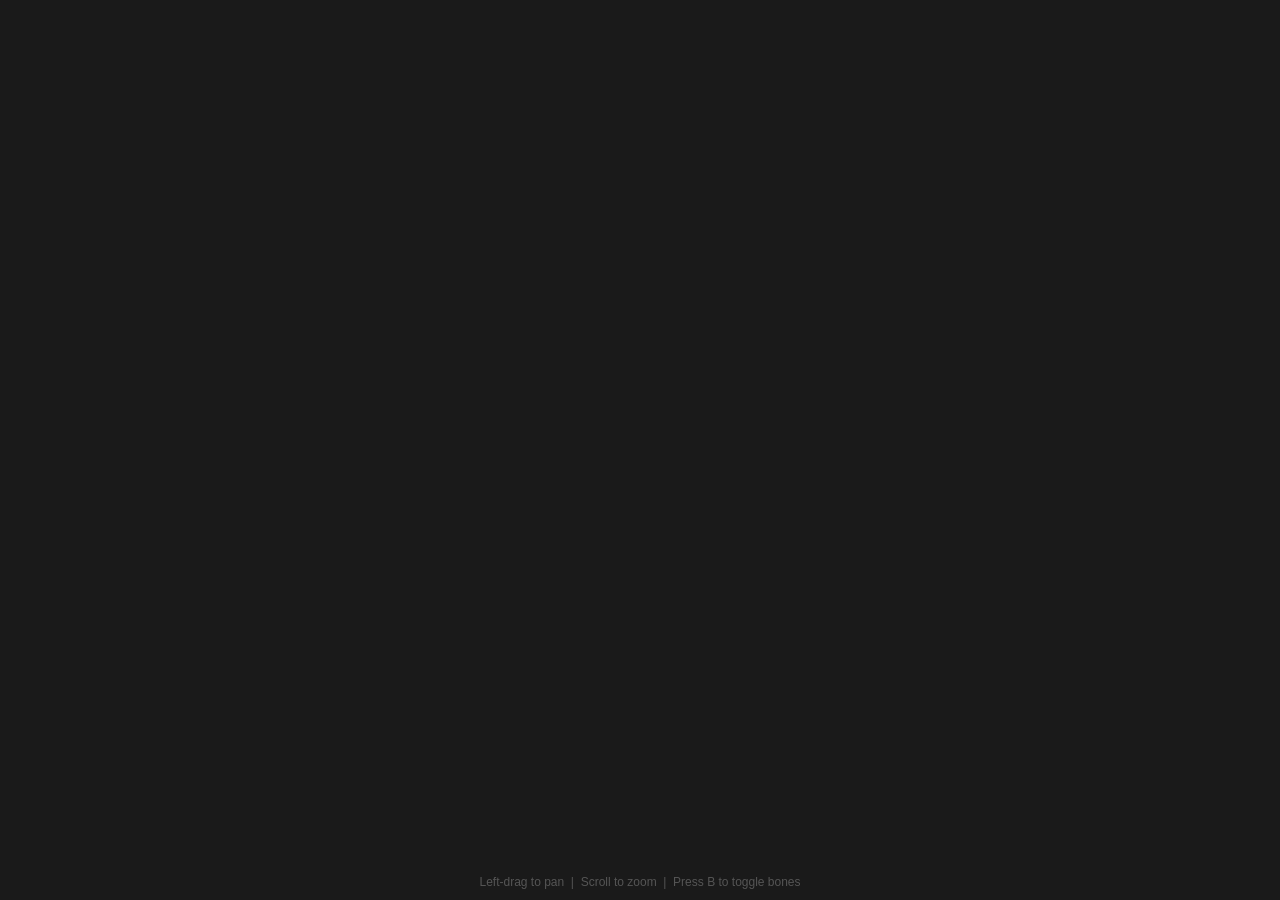
==== src/ui/viewer/l2d_viewer.html @ 3ca99a32 "fix: adjusted max affected neighbor count for l2d" ====
<!DOCTYPE html>
<html>
<head>
  <meta charset="utf-8">
  <style>
    * { margin: 0; padding: 0; box-sizing: border-box; }
    body { background: #1a1a1a; overflow: hidden; }
    canvas { display: block; width: 100vw; height: 100vh; }
    #hint {
      position: absolute; bottom: 12px; left: 50%;
      transform: translateX(-50%);
      color: #555; font: 12px/1 sans-serif;
      pointer-events: none; white-space: nowrap;
    }
    #error {
      position: absolute; top: 50%; left: 50%;
      transform: translate(-50%, -50%);
      color: #f66; font: 14px sans-serif;
      display: none; text-align: center; max-width: 80%; white-space: pre-wrap;
    }
    #loading {
      position: absolute; top: 50%; left: 50%;
      transform: translate(-50%, -50%);
      color: #888; font: 14px sans-serif;
    }
  </style>
</head>
<body>
  <div id="hint">Left-drag to pan &nbsp;|&nbsp; Scroll to zoom &nbsp;|&nbsp; Press B to toggle bones</div>
  <div id="error"></div>
  <div id="loading">Loading...</div>

  <script src="pixi.min.js"></script>
  <script src="pixi-spine.js"></script>

  <script>
    document.getElementById('loading').style.display = 'none';

    // Nikke models typically use Straight Alpha rather than Premultiplied Alpha.
    // We configure PixiJS to handle this to prevent dark outlines on blended parts.
    PIXI.BaseTexture.defaultOptions.alphaMode = PIXI.ALPHA_MODES.NO_PREMULTIPLIED_ALPHA;
    PIXI.Assets.setPreferences({ preferCreateImageBitmap: false });

    var app = new PIXI.Application({
      width: window.innerWidth,
      height: window.innerHeight,
      backgroundColor: 0x1a1a1a,
      resolution: window.devicePixelRatio || 1,
      autoDensity: true,
      resizeTo: window
    });
    document.body.appendChild(app.view);

    var currentSpine = null;
    var spineShake = {
      x: 0, y: 0,
      vx: 0, vy: 0
    };

    var container = new PIXI.Container();
    app.stage.addChild(container);

    var boneOverlay = new PIXI.Graphics();
    container.addChild(boneOverlay);
    var showBones = false;
    var lastClickPoint = null; // { x, y, radius, age } in skeleton-local space

    window.addEventListener('keydown', function(e) {
      if (e.key === 'b' || e.key === 'B') {
        showBones = !showBones;
        if (!showBones) boneOverlay.clear();
      }
    });

    var isDragging = false;
    var prevX = 0, prevY = 0;
    var scaleTarget = 1.0;
    var scaleCurrent = 1.0;

    var boneShakes = new Map(); // bone -> { rotationOffset, velocity }
    var meshBones = new Set();  // bones that actually drive a rendered slot/mesh

    let downTime = 0;
    let downPos = null;

    app.view.addEventListener('pointerdown', function(e) {
      if (e.button === 0) {
        downTime = Date.now();
        downPos = { x: e.clientX, y: e.clientY };
      }

      // keep your drag logic
      if (e.button === 0 || e.button === 2 || e.button === 1) {
        isDragging = true;
        prevX = e.clientX;
        prevY = e.clientY;
      }
    });

    window.addEventListener('pointerup', function(e) {
      isDragging = false;

      // detect click (not drag)
      if (!downPos) return;

      const dx = e.clientX - downPos.x;
      const dy = e.clientY - downPos.y;
      const dist = Math.sqrt(dx * dx + dy * dy);
      const dt = Date.now() - downTime;

      if (dist < 5 && dt < 200) {
        const c = clientToCanvas(e.clientX, e.clientY);
        handleBoneClick(c.x, c.y);
      }
    });

    // Map viewport (CSS pixel) coordinates to PIXI stage coordinates.
    // Using getBoundingClientRect handles any DPI mismatch between the host
    // (e.g. PyQt6 WebEngine) and the canvas's internal resolution.
    function clientToCanvas(clientX, clientY) {
      const rect = app.view.getBoundingClientRect();
      const x = (clientX - rect.left) / rect.width * app.screen.width;
      const y = (clientY - rect.top) / rect.height * app.screen.height;
      return { x: x, y: y };
    }
    window.addEventListener('pointermove', function(e) {
      if (isDragging) {
        var dx = e.clientX - prevX;
        var dy = e.clientY - prevY;
        container.x += dx;
        container.y += dy;
        prevX = e.clientX;
        prevY = e.clientY;
      }
    });

    app.view.addEventListener('wheel', function(e) {
      var ds = e.deltaY > 0 ? 0.9 : 1.1;
      scaleTarget *= ds;
      e.preventDefault();
    }, {passive: false});

    app.ticker.add(function() {     
      if (Math.abs(scaleTarget - scaleCurrent) > 0.001) {
        scaleCurrent += (scaleTarget - scaleCurrent) * 0.1;
        var cx = app.screen.width / 2;
        var cy = app.screen.height / 2;
        container.x = cx + (container.x - cx) * (scaleCurrent / container.scale.x);
        container.y = cy + (container.y - cy) * (scaleCurrent / container.scale.y);
        container.scale.set(scaleCurrent);
      }
  
      // Spring physics for shake — actual bone writes happen in the hook on
      // state.apply (so they survive pixi-spine's per-frame animation pass).
      if (boneShakes.size > 0) {
        const stiffness = 0.25;
        const damping = 0.85;

        boneShakes.forEach((s, bone) => {
          s.vel += -s.rot * stiffness;
          s.vel *= damping;
          s.rot += s.vel;

          s.vx += -s.x * stiffness;
          s.vy += -s.y * stiffness;
          s.vx *= damping;
          s.vy *= damping;
          s.x += s.vx;
          s.y += s.vy;

          if (Math.abs(s.rot) < 0.01 && Math.abs(s.vel) < 0.01 &&
              Math.abs(s.x) < 0.05 && Math.abs(s.vx) < 0.05 &&
              Math.abs(s.y) < 0.05 && Math.abs(s.vy) < 0.05) {
            boneShakes.delete(bone);
          }
        });
      }

      if (showBones) drawBoneOverlay();
    });

    var loadToken = 0;
    var availableAnimations = [];

    window.playAnimation = function(index) {
      if (!currentSpine || index < 0 || index >= availableAnimations.length) return;
      var animName = availableAnimations[index];
      currentSpine.state.setAnimation(0, animName, true);
    };

    window.setAnimPaused = function(paused) {
      if (currentSpine) {
        currentSpine.state.timeScale = paused ? 0 : 1;
      }
    };

    window.loadModel = function(url) {
      document.getElementById('error').style.display = 'none';
      if (currentSpine) {
        container.removeChild(currentSpine);
        currentSpine.destroy();
        currentSpine = null;
      }

      var currentToken = ++loadToken;

      PIXI.Assets.load(url).then(function(resource) {
        if (currentToken !== loadToken) return;

        if (resource && resource.spineData) {
          currentSpine = new PIXI.spine.Spine(resource.spineData);
          // Hook state.apply so shake offsets land AFTER animation, every
          // frame, regardless of whether pixi-spine drives update or we do.
          // This is what makes shake work for animation-keyed bones.
          installShakeHook(currentSpine);
        } else {
           throw new Error("Invalid spine data or missing resources (.atlas / .png).");
        }

        container.addChild(currentSpine);
        container.addChild(boneOverlay); // keep overlay on top of newly added spine

        meshBones = computeMeshBones(currentSpine);
        console.log('Mesh-driving bones: ' + meshBones.size + ' / ' + currentSpine.skeleton.bones.length);

        var localRect = currentSpine.getLocalBounds();
        currentSpine.position.set(-localRect.x - localRect.width / 2, -localRect.y - localRect.height / 2);

        var sw = app.screen.width;
        var sh = app.screen.height;
        var s = Math.min(sw / localRect.width, sh / localRect.height) * 0.9;
        if (!isFinite(s) || s === 0) s = 1.0;
        
        container.scale.set(s);
        scaleTarget = s;
        scaleCurrent = s;
        container.x = sw / 2;
        container.y = sh / 2;

        availableAnimations = currentSpine.spineData.animations.map(function(a) { return a.name; });
        console.log('MODEL_ANIMATIONS:' + JSON.stringify(availableAnimations));

        if (availableAnimations.length > 0) {
          var idleIdx = availableAnimations.findIndex(function(n) { return n.toLowerCase().includes('idle'); });
          window.playAnimation(idleIdx >= 0 ? idleIdx : 0);
        }
      }).catch(function(err) {
        if (currentToken !== loadToken) return;
        var el = document.getElementById('error');
        el.textContent = 'Failed to load model:\n' + (err.message || String(err));
        el.style.display = 'block';
      });
    };

    function pointToSegmentDistance(px, py, x1, y1, x2, y2) {
      const dx = x2 - x1;
      const dy = y2 - y1;

      if (dx === 0 && dy === 0) {
        return Math.hypot(px - x1, py - y1);
      }

      let t = ((px - x1) * dx + (py - y1) * dy) / (dx * dx + dy * dy);
      t = Math.max(0, Math.min(1, t));

      const cx = x1 + t * dx;
      const cy = y1 + t * dy;

      return Math.hypot(px - cx, py - cy);
    };

    // Build the set of bones that actually move visible geometry:
    //   - the slot.bone of every slot with an attachment
    //   - every bone weighted by a weighted-mesh attachment
    // Bones outside this set are control/IK/parent rigs — shaking them moves
    // nothing on screen.
    function computeMeshBones(spine) {
      const set = new Set();
      const allBones = spine.skeleton.bones;
      const slots = spine.skeleton.slots;
      for (let si = 0; si < slots.length; si++) {
        const slot = slots[si];
        const att = slot.getAttachment ? slot.getAttachment() : slot.attachment;
        if (!att) continue;

        if (att.bones && att.bones.length) {
          // Weighted mesh: bones array is [count, idx, idx, ..., count, idx, ...]
          const arr = att.bones;
          let i = 0;
          while (i < arr.length) {
            const count = arr[i++];
            for (let j = 0; j < count; j++) {
              const idx = arr[i++];
              if (idx >= 0 && idx < allBones.length) set.add(allBones[idx]);
            }
          }
        } else if (slot.bone) {
          set.add(slot.bone);
        }
      }
      return set;
    }

    function handleBoneClick(screenX, screenY) {
      if (!currentSpine) return;

      // toLocal on the spine (not the container) yields skeleton-space, which
      // is what bone.worldX/worldY are in. Using container-space here was off
      // by currentSpine.position — that's why the affected area was below the
      // cursor.
      const point = new PIXI.Point(screenX, screenY);
      const local = currentSpine.toLocal(point);

      const bones = currentSpine.skeleton.bones;

      let bestBone = null;
      let bestDist = Infinity;

      for (let i = 0; i < bones.length; i++) {
        const b = bones[i];
        if (!b.parent) continue;       // never target the root
        if (!meshBones.has(b)) continue; // skip control bones that don't drive geometry

        const dx = local.x - b.worldX;
        const dy = local.y - b.worldY;
        const dist = dx * dx + dy * dy;

        if (dist < bestDist) {
          bestDist = dist;
          bestBone = b;
        }
      }

      if (!bestBone) return;

      applyShakeChain(bestBone, local);
    }

    // How many of the closest mesh-driving bones (to the clicked bone) to
    // shake. Density-independent, so it feels the same on small and complex
    // skeletons. Lower = more localized impact.
    const SHAKE_NEIGHBOR_COUNT = 6;
    // Hard cap so clicks in empty space don't reach across the whole figure.
    const SHAKE_RADIUS_FRAC = 0.08;

    function applyShakeChain(clickedBone, localPoint) {
      const bounds = currentSpine.getLocalBounds();
      const maxRadius = Math.hypot(bounds.width, bounds.height) * SHAKE_RADIUS_FRAC;
      const maxRadiusSq = maxRadius * maxRadius;

      // Collect mesh-driving bones with their squared distance from click.
      const bones = currentSpine.skeleton.bones;
      const candidates = [];
      for (let i = 0; i < bones.length; i++) {
        const b = bones[i];
        if (!b.parent) continue;
        if (!meshBones.has(b)) continue;

        const dx = b.worldX - clickedBone.worldX;
        const dy = b.worldY - clickedBone.worldY;
        const distSq = dx * dx + dy * dy;
        if (distSq > maxRadiusSq) continue;

        candidates.push({ bone: b, distSq: distSq });
      }

      // Closest first, then keep the top N.
      candidates.sort((a, b) => a.distSq - b.distSq);
      const picked = candidates.slice(0, SHAKE_NEIGHBOR_COUNT);

      // Use the farthest picked bone's distance as the falloff radius — gives
      // smooth distance-based falloff regardless of how many bones we kept.
      const falloffRadius = picked.length > 0
        ? Math.max(Math.sqrt(picked[picked.length - 1].distSq), 1)
        : maxRadius;

      lastClickPoint = { x: localPoint.x, y: localPoint.y, radius: falloffRadius, age: 0 };

      for (let i = 0; i < picked.length; i++) {
        const dist = Math.sqrt(picked[i].distSq);
        const falloff = 1 - dist / falloffRadius;
        applyShake(picked[i].bone, 2.5 * falloff);
      }
    }

    function drawBoneOverlay() {
      boneOverlay.clear();
      if (!currentSpine) return;

      // Convert spine-local coords to container-local (spine has its own offset).
      const ox = currentSpine.position.x;
      const oy = currentSpine.position.y;
      const sx = currentSpine.scale.x;
      const sy = currentSpine.scale.y;
      const tx = (x) => ox + x * sx;
      const ty = (y) => oy + y * sy;

      const bones = currentSpine.skeleton.bones;

      // Bone segments from each bone to its parent.
      boneOverlay.lineStyle(1 / container.scale.x, 0x4477aa, 0.6);
      for (let i = 0; i < bones.length; i++) {
        const b = bones[i];
        if (!b.parent) continue;
        boneOverlay.moveTo(tx(b.parent.worldX), ty(b.parent.worldY));
        boneOverlay.lineTo(tx(b.worldX), ty(b.worldY));
      }

      // Click radius pulse.
      if (lastClickPoint) {
        lastClickPoint.age += 1;
        const pulse = Math.max(0, 1 - lastClickPoint.age / 60);
        if (pulse > 0) {
          boneOverlay.lineStyle(2 / container.scale.x, 0xffff66, 0.4 * pulse);
          boneOverlay.drawCircle(tx(lastClickPoint.x), ty(lastClickPoint.y), lastClickPoint.radius * sx);
          boneOverlay.lineStyle(0);
        } else {
          lastClickPoint = null;
        }
      }

      // Bone joints:
      //   red + larger = currently shaking
      //   green        = mesh-driving (slot bone or weighted-mesh bone) — clickable
      //   gray         = control / IK / parent rig — shaking it has no visible effect
      const dotR = 3 / container.scale.x;
      for (let i = 0; i < bones.length; i++) {
        const b = bones[i];
        const affected = boneShakes.has(b);
        if (affected) {
          const s = boneShakes.get(b);
          const intensity = Math.min(1, Math.abs(s.rot) * 4 + Math.abs(s.vel) * 8);
          boneOverlay.beginFill(0xff5544, 0.9);
          boneOverlay.drawCircle(tx(b.worldX), ty(b.worldY), dotR * (1.5 + intensity));
          boneOverlay.endFill();
        } else if (meshBones.has(b)) {
          boneOverlay.beginFill(0x66dd88, 0.85);
          boneOverlay.drawCircle(tx(b.worldX), ty(b.worldY), dotR);
          boneOverlay.endFill();
        } else {
          boneOverlay.beginFill(0x666666, 0.4);
          boneOverlay.drawCircle(tx(b.worldX), ty(b.worldY), dotR * 0.7);
          boneOverlay.endFill();
        }
      }
    }

    // Patch this spine's state.apply so shake offsets are added immediately
    // after animation is applied, every frame. This way the offsets are part
    // of the state pixi-spine reads when it builds mesh geometry.
    function installShakeHook(spine) {
      const orig = spine.state.apply.bind(spine.state);
      spine.state.apply = function(skeleton) {
        const result = orig(skeleton);
        if (boneShakes.size > 0) {
          const EPS = 0.0001;
          boneShakes.forEach((s, bone) => {
            // Auto-detect per frame: did state.apply just overwrite our
            // previous write? If yes, the bone is keyed by the animation and
            // we add as a delta. If no, nothing animates this bone, so we
            // anchor to the captured baseline. This stays correct regardless
            // of pixi-spine version or timeline schema.
            const keyedRot = s.lastRot === undefined ||
                             Math.abs(bone.rotation - s.lastRot) > EPS;
            const keyedX   = s.lastX === undefined ||
                             Math.abs(bone.x - s.lastX) > EPS;
            const keyedY   = s.lastY === undefined ||
                             Math.abs(bone.y - s.lastY) > EPS;

            bone.rotation = (keyedRot ? bone.rotation : s.baseRot) + s.rot;
            bone.x        = (keyedX   ? bone.x        : s.baseX)   + s.x;
            bone.y        = (keyedY   ? bone.y        : s.baseY)   + s.y;

            s.lastRot = bone.rotation;
            s.lastX   = bone.x;
            s.lastY   = bone.y;
          });
        }
        return result;
      };
    }

    function applyShake(bone, strength = 1.0) {
      if (!boneShakes.has(bone)) {
        boneShakes.set(bone, {
          baseRot: bone.rotation,
          baseX: bone.x,
          baseY: bone.y,
          rot: 0, vel: 0,
          x: 0, y: 0,
          vx: 0, vy: 0
        });
      }

      const s = boneShakes.get(bone);

      // Bounce impulse — upward kick + sideways jiggle + rotation jitter.
      s.vy += -8 * strength;
      s.vx += (Math.random() - 0.5) * 6 * strength;
      s.vel += (Math.random() - 0.5) * 4 * strength;
    }
    
  </script>
</body>
</html>
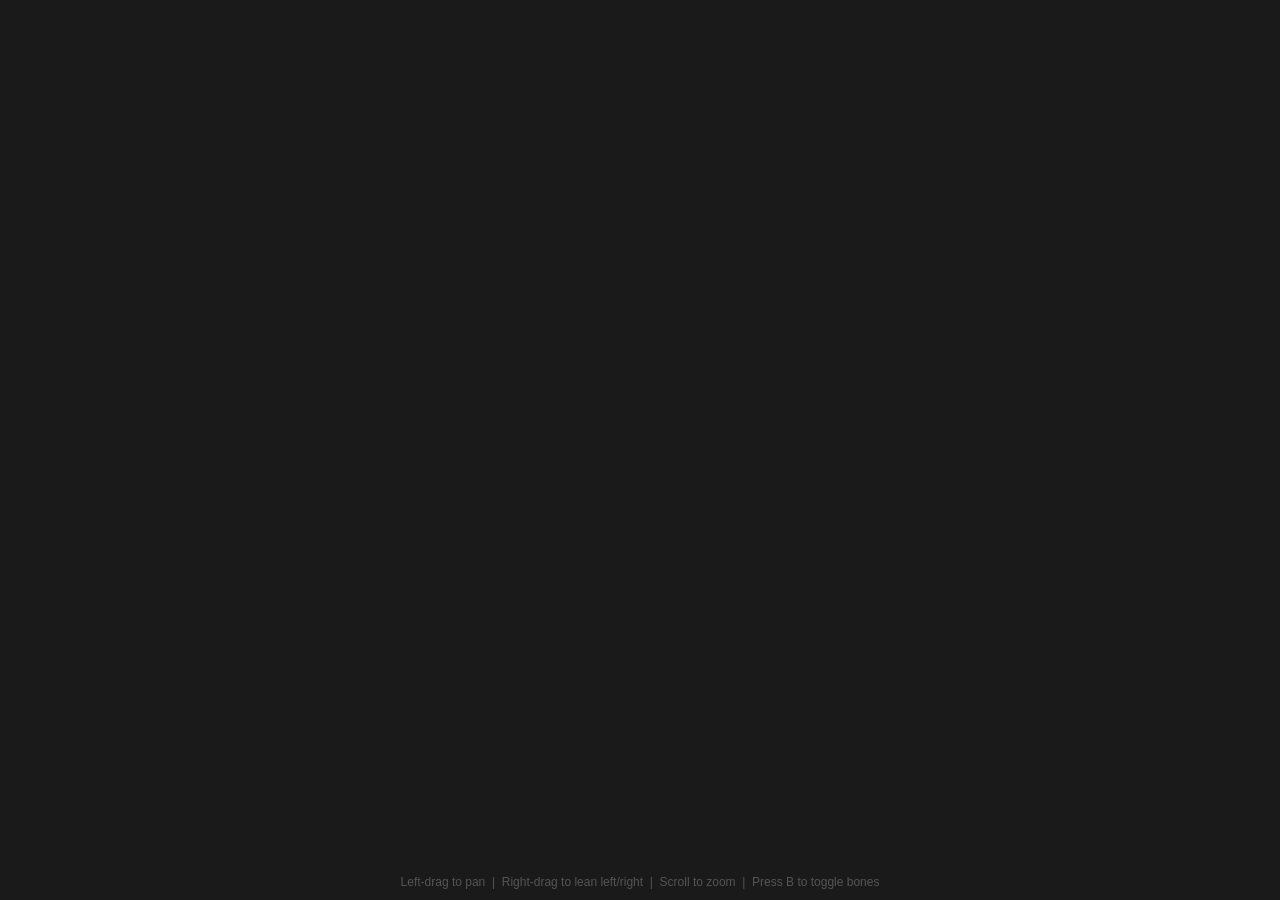
==== commit 26c7885f: "feat: added live 2d side rotation with right click" ====
--- a/src/ui/viewer/l2d_viewer.html
+++ b/src/ui/viewer/l2d_viewer.html
@@ -1,44 +1,77 @@
 <!DOCTYPE html>
 <html>
+
 <head>
   <meta charset="utf-8">
   <style>
-    * { margin: 0; padding: 0; box-sizing: border-box; }
-    body { background: #1a1a1a; overflow: hidden; }
-    canvas { display: block; width: 100vw; height: 100vh; }
+    * {
+      margin: 0;
+      padding: 0;
+      box-sizing: border-box;
+    }
+
+    body {
+      background: #1a1a1a;
+      overflow: hidden;
+    }
+
+    canvas {
+      display: block;
+      width: 100vw;
+      height: 100vh;
+    }
+
     #hint {
-      position: absolute; bottom: 12px; left: 50%;
+      position: absolute;
+      bottom: 12px;
+      left: 50%;
       transform: translateX(-50%);
-      color: #555; font: 12px/1 sans-serif;
-      pointer-events: none; white-space: nowrap;
-    }
+      color: #555;
+      font: 12px/1 sans-serif;
+      pointer-events: none;
+      white-space: nowrap;
+    }
+
     #error {
-      position: absolute; top: 50%; left: 50%;
+      position: absolute;
+      top: 50%;
+      left: 50%;
       transform: translate(-50%, -50%);
-      color: #f66; font: 14px sans-serif;
-      display: none; text-align: center; max-width: 80%; white-space: pre-wrap;
-    }
+      color: #f66;
+      font: 14px sans-serif;
+      display: none;
+      text-align: center;
+      max-width: 80%;
+      white-space: pre-wrap;
+    }
+
     #loading {
-      position: absolute; top: 50%; left: 50%;
+      position: absolute;
+      top: 50%;
+      left: 50%;
       transform: translate(-50%, -50%);
-      color: #888; font: 14px sans-serif;
+      color: #888;
+      font: 14px sans-serif;
     }
   </style>
 </head>
+
 <body>
-  <div id="hint">Left-drag to pan &nbsp;|&nbsp; Scroll to zoom &nbsp;|&nbsp; Press B to toggle bones</div>
+  <div id="hint">Left-drag to pan &nbsp;|&nbsp; Right-drag to lean left/right &nbsp;|&nbsp; Scroll to zoom &nbsp;|&nbsp;
+    Press B to toggle bones</div>
   <div id="error"></div>
   <div id="loading">Loading...</div>
 
   <script src="pixi.min.js"></script>
-  <script src="pixi-spine.js"></script>
+  <script src="spine-pixi-v7.min.js"></script>
 
   <script>
     document.getElementById('loading').style.display = 'none';
 
-    // Nikke models typically use Straight Alpha rather than Premultiplied Alpha.
-    // We configure PixiJS to handle this to prevent dark outlines on blended parts.
-    PIXI.BaseTexture.defaultOptions.alphaMode = PIXI.ALPHA_MODES.NO_PREMULTIPLIED_ALPHA;
+    // The spine-pixi-v7 atlas loader picks the right alphaMode per page from
+    // the atlas's pma flag (pma:true -> PMA, otherwise UNPACK = premultiply
+    // on upload). preferCreateImageBitmap:false is required so PMA pages
+    // upload through the path the atlas loader expects.
     PIXI.Assets.setPreferences({ preferCreateImageBitmap: false });
 
     var app = new PIXI.Application({
@@ -65,40 +98,54 @@
     var showBones = false;
     var lastClickPoint = null; // { x, y, radius, age } in skeleton-local space
 
-    window.addEventListener('keydown', function(e) {
+    window.addEventListener('keydown', function (e) {
       if (e.key === 'b' || e.key === 'B') {
         showBones = !showBones;
         if (!showBones) boneOverlay.clear();
+        console.log('BONES_TOGGLED:' + showBones);
       }
     });
 
     var isDragging = false;
+    var isRightDragging = false;
     var prevX = 0, prevY = 0;
     var scaleTarget = 1.0;
     var scaleCurrent = 1.0;
 
+    var targetTurnX = 0;
+    var currentTurnX = 0;
+
     var boneShakes = new Map(); // bone -> { rotationOffset, velocity }
     var meshBones = new Set();  // bones that actually drive a rendered slot/mesh
 
     let downTime = 0;
     let downPos = null;
 
-    app.view.addEventListener('pointerdown', function(e) {
-      if (e.button === 0) {
+    app.view.addEventListener('pointerdown', function (e) {
+      if (e.button === 0 || e.button === 2) {
         downTime = Date.now();
         downPos = { x: e.clientX, y: e.clientY };
       }
 
-      // keep your drag logic
-      if (e.button === 0 || e.button === 2 || e.button === 1) {
+      if (e.button === 0 || e.button === 1) {
         isDragging = true;
         prevX = e.clientX;
         prevY = e.clientY;
+      } else if (e.button === 2) {
+        isRightDragging = true;
+        prevX = e.clientX;
+        prevY = e.clientY;
+        try { app.view.requestPointerLock(); } catch(err) {}
       }
     });
 
-    window.addEventListener('pointerup', function(e) {
-      isDragging = false;
+    window.addEventListener('pointerup', function (e) {
+      if (e.button === 0 || e.button === 1) isDragging = false;
+      if (e.button === 2) {
+        isRightDragging = false;
+        targetTurnX = 0;
+        try { document.exitPointerLock(); } catch(err) {}
+      }
 
       // detect click (not drag)
       if (!downPos) return;
@@ -109,9 +156,17 @@
       const dt = Date.now() - downTime;
 
       if (dist < 5 && dt < 200) {
-        const c = clientToCanvas(e.clientX, e.clientY);
-        handleBoneClick(c.x, c.y);
-      }
+        if (e.button === 0) {
+          const c = clientToCanvas(e.clientX, e.clientY);
+          handleBoneClick(c.x, c.y);
+        } else if (e.button === 2) {
+          targetTurnX = 0; // reset lean on right click
+        }
+      }
+    });
+
+    window.addEventListener('contextmenu', function (e) {
+      e.preventDefault();
     });
 
     // Map viewport (CSS pixel) coordinates to PIXI stage coordinates.
@@ -123,7 +178,7 @@
       const y = (clientY - rect.top) / rect.height * app.screen.height;
       return { x: x, y: y };
     }
-    window.addEventListener('pointermove', function(e) {
+    window.addEventListener('pointermove', function (e) {
       if (isDragging) {
         var dx = e.clientX - prevX;
         var dy = e.clientY - prevY;
@@ -131,16 +186,29 @@
         container.y += dy;
         prevX = e.clientX;
         prevY = e.clientY;
+      } else if (isRightDragging) {
+        // Use movementX if pointer lock is active, otherwise fallback to clientX diff
+        var dx = (document.pointerLockElement === app.view && e.movementX !== undefined) 
+                 ? e.movementX 
+                 : (e.clientX - prevX);
+
+        targetTurnX += dx;
+        
+        var maxTurn = app.screen.width * 0.5;
+        targetTurnX = Math.max(-maxTurn, Math.min(maxTurn, targetTurnX));
+        
+        prevX = e.clientX;
+        prevY = e.clientY;
       }
     });
 
-    app.view.addEventListener('wheel', function(e) {
+    app.view.addEventListener('wheel', function (e) {
       var ds = e.deltaY > 0 ? 0.9 : 1.1;
       scaleTarget *= ds;
       e.preventDefault();
-    }, {passive: false});
-
-    app.ticker.add(function() {     
+    }, { passive: false });
+
+    app.ticker.add(function () {
       if (Math.abs(scaleTarget - scaleCurrent) > 0.001) {
         scaleCurrent += (scaleTarget - scaleCurrent) * 0.1;
         var cx = app.screen.width / 2;
@@ -149,7 +217,35 @@
         container.y = cy + (container.y - cy) * (scaleCurrent / container.scale.y);
         container.scale.set(scaleCurrent);
       }
-  
+
+      if (Math.abs(targetTurnX - currentTurnX) > 0.1) {
+        currentTurnX += (targetTurnX - currentTurnX) * 0.25; // made snappier
+      }
+
+      // Ensure all bones are participating in physics if turning
+      if (Math.abs(currentTurnX) > 0.1 && currentSpine) {
+        if (!currentSpine._maxDepth) {
+          let maxD = 1;
+          currentSpine.skeleton.bones.forEach(b => {
+            let d = 0, c = b;
+            while (c.parent) { d++; c = c.parent; }
+            b._hDepth = d;
+            if (d > maxD) maxD = d;
+          });
+          currentSpine._maxDepth = maxD;
+        }
+
+        currentSpine.skeleton.bones.forEach(bone => {
+          if (!bone.parent) return; // Don't tilt the root bone so character stays anchored
+          if (!boneShakes.has(bone)) {
+            boneShakes.set(bone, {
+              baseRot: bone.rotation, baseX: bone.x, baseY: bone.y,
+              rot: 0, vel: 0, x: 0, y: 0, vx: 0, vy: 0
+            });
+          }
+        });
+      }
+
       // Spring physics for shake — actual bone writes happen in the hook on
       // state.apply (so they survive pixi-spine's per-frame animation pass).
       if (boneShakes.size > 0) {
@@ -157,9 +253,67 @@
         const damping = 0.85;
 
         boneShakes.forEach((s, bone) => {
-          s.vel += -s.rot * stiffness;
+          let isHeadDescendant = false;
+          if (currentSpine && !currentSpine._descCounts) {
+            currentSpine._descCounts = new Map();
+            function countDesc(b) {
+              let count = 0;
+              for (let i = 0; i < b.children.length; i++) {
+                count += 1 + countDesc(b.children[i]);
+              }
+              currentSpine._descCounts.set(b, count);
+              return count;
+            }
+            let rootBone = currentSpine.skeleton.getRootBone();
+            countDesc(rootBone);
+
+            // Topological Head Finder (No names used!)
+            // The Head is universally the bone with the highest number of direct children
+            // because all facial features (eyes, mouth, nose, ears) and hair roots attach to it.
+            let maxChildren = -1;
+            let hubBone = null;
+            // The head is almost never at depth 0 or 1. It's usually at least 30% deep into the skeleton tree.
+            let minDepth = Math.max(1, Math.floor(currentSpine._maxDepth * 0.3));
+            
+            currentSpine.skeleton.bones.forEach(b => {
+               // Exclude the root and master bones from being the hub
+               if (b._hDepth >= minDepth && b.children.length > maxChildren) {
+                 maxChildren = b.children.length;
+                 hubBone = b;
+               }
+            });
+            
+            currentSpine._headDescendants = new Set();
+            function markDescendants(b) {
+              currentSpine._headDescendants.add(b);
+              for (let c of b.children) markDescendants(c);
+            }
+            if (hubBone) {
+              for (let c of hubBone.children) markDescendants(c);
+            }
+          }
+
+          let factor = 0;
+          if (currentSpine && bone._hDepth && bone._hDepth >= 1) {
+            let descCount = currentSpine._descCounts.get(bone) || 0;
+            let isHubDescendant = currentSpine._headDescendants && currentSpine._headDescendants.has(bone);
+            
+            // Topological lock: Lock hub descendants and leaf nodes (< 3 descendants) to prevent facial distortion
+            if (isHubDescendant || descCount < 3) {
+              factor = 0; 
+            } else {
+              // Smooth exponential curve for structural bones
+              factor = Math.pow(bone._hDepth / currentSpine._maxDepth, 1.5);
+            }
+          }
+
+          // compound small rotation scaled by hierarchy depth
+          const targetRot = currentTurnX * 0.02 * factor;
+
+          // Interpolate rotation and damp velocity
+          s.rot += s.vel;
           s.vel *= damping;
-          s.rot += s.vel;
+          s.rot += (targetRot - s.rot) * 0.2;
 
           s.vx += -s.x * stiffness;
           s.vy += -s.y * stiffness;
@@ -168,9 +322,10 @@
           s.x += s.vx;
           s.y += s.vy;
 
-          if (Math.abs(s.rot) < 0.01 && Math.abs(s.vel) < 0.01 &&
-              Math.abs(s.x) < 0.05 && Math.abs(s.vx) < 0.05 &&
-              Math.abs(s.y) < 0.05 && Math.abs(s.vy) < 0.05) {
+          if (Math.abs(targetTurnX) < 0.1 &&
+            Math.abs(s.rot) < 0.01 && Math.abs(s.vel) < 0.01 &&
+            Math.abs(s.x) < 0.05 && Math.abs(s.vx) < 0.05 &&
+            Math.abs(s.y) < 0.05 && Math.abs(s.vy) < 0.05) {
             boneShakes.delete(bone);
           }
         });
@@ -181,41 +336,126 @@
 
     var loadToken = 0;
     var availableAnimations = [];
-
-    window.playAnimation = function(index) {
-      if (!currentSpine || index < 0 || index >= availableAnimations.length) return;
+    var hiddenSlots = new Set();
+    var originalAttachments = new Map(); // slotName -> attachment at load time
+    var highlightedSlot = null;
+    var currentModelUrl = null;
+    var currentAtlasUrl = null;
+
+    window.playAnimation = function (index) {
+      if (!currentSpine) return;
+      // Index -1 = "Static Pose" from the panel: clear any animation and
+      // snap bones/slots to the model's authored setup pose.
+      if (index === -1) {
+        currentSpine.state.clearTracks();
+        currentSpine.skeleton.setToSetupPose();
+        return;
+      }
+      if (index < 0 || index >= availableAnimations.length) return;
       var animName = availableAnimations[index];
       currentSpine.state.setAnimation(0, animName, true);
     };
 
-    window.setAnimPaused = function(paused) {
+    window.setAnimPaused = function (paused) {
       if (currentSpine) {
         currentSpine.state.timeScale = paused ? 0 : 1;
       }
     };
 
-    window.loadModel = function(url) {
+    window.highlightSlot = function (slotName) {
+      highlightedSlot = slotName;
+    };
+
+    window.clearHighlight = function () {
+      highlightedSlot = null;
+      if (!currentSpine) return;
+      currentSpine.skeleton.slots.forEach(function (s) {
+        s.color.r = 1; s.color.g = 1; s.color.b = 1; s.color.a = 1;
+      });
+    };
+
+    window.setSlotVisible = function (slotName, visible) {
+      if (!currentSpine) return;
+      var slot = currentSpine.skeleton.findSlot(slotName);
+      if (!slot) return;
+      if (visible) {
+        hiddenSlots.delete(slotName);
+        slot.setAttachment(originalAttachments.get(slotName) || null);
+      } else {
+        hiddenSlots.add(slotName);
+        slot.setAttachment(null);
+      }
+    };
+
+    window.setNeighborCount = function (n) { shakeNeighborCount = n; };
+    window.setBounceForce = function (n) { shakeBounceForce = n; };
+    window.setShowBones = function (visible) {
+      showBones = visible;
+      if (!showBones) boneOverlay.clear();
+    };
+
+    window.setPremultipliedAlpha = function (enabled) {
+      // The atlas loader's per-page choice (driven by `pma:` in the .atlas
+      // file) wins over the global default. This toggle still flips the
+      // global default and forces a reload — only matters when the atlas
+      // doesn't declare pma. Spine.from rebuilds SkeletonData against the
+      // freshly-uploaded textures.
+      PIXI.BaseTexture.defaultOptions.alphaMode = enabled
+        ? PIXI.ALPHA_MODES.PMA
+        : PIXI.ALPHA_MODES.UNPACK;
+      if (currentModelUrl) window.loadModel(currentModelUrl);
+    };
+
+    // spine-pixi-v7 caches parsed SkeletonData in Spine.skeletonCache keyed
+    // by `${skeleton}-${atlas}-${scale}`. The cached data references atlas
+    // regions by identity, so a re-load (e.g. alpha-mode toggle) MUST drop
+    // this entry too — otherwise the new atlas's textures are loaded but
+    // unused while the old, destroyed regions are still referenced.
+    async function unloadPreviousModel(skelUrl, atlasUrl) {
+      if (!skelUrl && !atlasUrl) return;
+      if (skelUrl && atlasUrl) {
+        delete spine.Spine.skeletonCache[skelUrl + '-' + atlasUrl + '-1'];
+      }
+      var urls = [];
+      if (skelUrl) urls.push(skelUrl);
+      if (atlasUrl) urls.push(atlasUrl);
+      try { await PIXI.Assets.unload(urls); } catch (e) { }
+    }
+
+    window.loadModel = async function (url) {
+      var prevSkelUrl = currentModelUrl;
+      var prevAtlasUrl = currentAtlasUrl;
+      currentModelUrl = url;
+
+      var dot = url.lastIndexOf('.');
+      var atlasUrl = (dot >= 0 ? url.substring(0, dot) : url) + '.atlas';
+      currentAtlasUrl = atlasUrl;
+
       document.getElementById('error').style.display = 'none';
       if (currentSpine) {
         container.removeChild(currentSpine);
-        currentSpine.destroy();
+        currentSpine.destroy({ children: true });
         currentSpine = null;
       }
 
       var currentToken = ++loadToken;
 
-      PIXI.Assets.load(url).then(function(resource) {
+      try {
+        await unloadPreviousModel(prevSkelUrl, prevAtlasUrl);
         if (currentToken !== loadToken) return;
 
-        if (resource && resource.spineData) {
-          currentSpine = new PIXI.spine.Spine(resource.spineData);
-          // Hook state.apply so shake offsets land AFTER animation, every
-          // frame, regardless of whether pixi-spine drives update or we do.
-          // This is what makes shake work for animation-keyed bones.
-          installShakeHook(currentSpine);
-        } else {
-           throw new Error("Invalid spine data or missing resources (.atlas / .png).");
-        }
+        await PIXI.Assets.load([url, atlasUrl]);
+        if (currentToken !== loadToken) return;
+
+        // Spine 4.1's Spine.from uses positional args (skeleton, atlas, options).
+        // Spine 4.2's variant accepts an object too but we're locked to 4.1
+        // because the 4.2 binary parser reads a `referenceScale` float that
+        // doesn't exist in 4.1 .skel files, misaligning the stream.
+        currentSpine = spine.Spine.from(url, atlasUrl);
+        // Hook state.apply so shake offsets land AFTER animation, every
+        // frame. spine-pixi-v7 also exposes beforeUpdateWorldTransforms,
+        // but wrapping state.apply keeps the existing logic verbatim.
+        installShakeHook(currentSpine);
 
         container.addChild(currentSpine);
         container.addChild(boneOverlay); // keep overlay on top of newly added spine
@@ -230,26 +470,50 @@
         var sh = app.screen.height;
         var s = Math.min(sw / localRect.width, sh / localRect.height) * 0.9;
         if (!isFinite(s) || s === 0) s = 1.0;
-        
+
         container.scale.set(s);
         scaleTarget = s;
         scaleCurrent = s;
         container.x = sw / 2;
         container.y = sh / 2;
 
-        availableAnimations = currentSpine.spineData.animations.map(function(a) { return a.name; });
+        availableAnimations = currentSpine.skeleton.data.animations.map(function (a) { return a.name; });
         console.log('MODEL_ANIMATIONS:' + JSON.stringify(availableAnimations));
 
+        var sortedBones = currentSpine.skeleton.bones.slice().sort(function (a, b) {
+          function getDepth(bone) {
+            var d = 0, c = bone;
+            while (c.parent) { d++; c = c.parent; }
+            return d;
+          }
+          return getDepth(a) - getDepth(b);
+        });
+        var allBoneNames = sortedBones.map(function (b) { return b.data.name; });
+        console.log('ALL_BONES:' + JSON.stringify(allBoneNames));
+
+        hiddenSlots.clear();
+        originalAttachments.clear();
+        highlightedSlot = null;
+        showBones = false;
+        boneOverlay.clear();
+        currentSpine.skeleton.slots.forEach(function (s) {
+          originalAttachments.set(s.data.name, s.getAttachment());
+        });
+        var slotNames = currentSpine.skeleton.slots
+          .filter(function (s) { return originalAttachments.get(s.data.name); })
+          .map(function (s) { return s.data.name; });
+        console.log('MODEL_SLOTS:' + JSON.stringify(slotNames));
+
         if (availableAnimations.length > 0) {
-          var idleIdx = availableAnimations.findIndex(function(n) { return n.toLowerCase().includes('idle'); });
+          var idleIdx = availableAnimations.findIndex(function (n) { return n.toLowerCase().includes('idle'); });
           window.playAnimation(idleIdx >= 0 ? idleIdx : 0);
         }
-      }).catch(function(err) {
+      } catch (err) {
         if (currentToken !== loadToken) return;
         var el = document.getElementById('error');
         el.textContent = 'Failed to load model:\n' + (err.message || String(err));
         el.style.display = 'block';
-      });
+      }
     };
 
     function pointToSegmentDistance(px, py, x1, y1, x2, y2) {
@@ -339,7 +603,8 @@
     // How many of the closest mesh-driving bones (to the clicked bone) to
     // shake. Density-independent, so it feels the same on small and complex
     // skeletons. Lower = more localized impact.
-    const SHAKE_NEIGHBOR_COUNT = 6;
+    var shakeNeighborCount = 6;
+    var shakeBounceForce = 4;
     // Hard cap so clicks in empty space don't reach across the whole figure.
     const SHAKE_RADIUS_FRAC = 0.08;
 
@@ -366,7 +631,7 @@
 
       // Closest first, then keep the top N.
       candidates.sort((a, b) => a.distSq - b.distSq);
-      const picked = candidates.slice(0, SHAKE_NEIGHBOR_COUNT);
+      const picked = candidates.slice(0, shakeNeighborCount);
 
       // Use the farthest picked bone's distance as the falloff radius — gives
       // smooth distance-based falloff regardless of how many bones we kept.
@@ -379,7 +644,7 @@
       for (let i = 0; i < picked.length; i++) {
         const dist = Math.sqrt(picked[i].distSq);
         const falloff = 1 - dist / falloffRadius;
-        applyShake(picked[i].bone, 2.5 * falloff);
+        applyShake(picked[i].bone, (shakeBounceForce + 1) * 0.5 * falloff);
       }
     }
 
@@ -450,30 +715,44 @@
     // of the state pixi-spine reads when it builds mesh geometry.
     function installShakeHook(spine) {
       const orig = spine.state.apply.bind(spine.state);
-      spine.state.apply = function(skeleton) {
+      spine.state.apply = function (skeleton) {
+        // Remove previous frame's manual offsets before animation runs
+        if (window._lastAppliedShakes) {
+          window._lastAppliedShakes.forEach((s, bone) => {
+            bone.rotation -= s.rot;
+            bone.x -= s.x;
+            bone.y -= s.y;
+          });
+          window._lastAppliedShakes.clear();
+        } else {
+          window._lastAppliedShakes = new Map();
+        }
+
         const result = orig(skeleton);
+        
+        if (hiddenSlots.size > 0) {
+          hiddenSlots.forEach(function (name) {
+            var slot = skeleton.findSlot(name);
+            if (slot) slot.attachment = null;
+          });
+        }
+        if (highlightedSlot !== null) {
+          skeleton.slots.forEach(function (s) {
+            if (s.data.name === highlightedSlot) {
+              s.color.r = 0.67; s.color.g = 0.87; s.color.b = 1.0;
+            } else {
+              s.color.r = 0.4; s.color.g = 0.4; s.color.b = 0.4;
+            }
+          });
+        }
+        
+        // Apply current frame's manual offsets
         if (boneShakes.size > 0) {
-          const EPS = 0.0001;
           boneShakes.forEach((s, bone) => {
-            // Auto-detect per frame: did state.apply just overwrite our
-            // previous write? If yes, the bone is keyed by the animation and
-            // we add as a delta. If no, nothing animates this bone, so we
-            // anchor to the captured baseline. This stays correct regardless
-            // of pixi-spine version or timeline schema.
-            const keyedRot = s.lastRot === undefined ||
-                             Math.abs(bone.rotation - s.lastRot) > EPS;
-            const keyedX   = s.lastX === undefined ||
-                             Math.abs(bone.x - s.lastX) > EPS;
-            const keyedY   = s.lastY === undefined ||
-                             Math.abs(bone.y - s.lastY) > EPS;
-
-            bone.rotation = (keyedRot ? bone.rotation : s.baseRot) + s.rot;
-            bone.x        = (keyedX   ? bone.x        : s.baseX)   + s.x;
-            bone.y        = (keyedY   ? bone.y        : s.baseY)   + s.y;
-
-            s.lastRot = bone.rotation;
-            s.lastX   = bone.x;
-            s.lastY   = bone.y;
+            bone.rotation += s.rot;
+            bone.x += s.x;
+            bone.y += s.y;
+            window._lastAppliedShakes.set(bone, { rot: s.rot, x: s.x, y: s.y });
           });
         }
         return result;
@@ -499,7 +778,8 @@
       s.vx += (Math.random() - 0.5) * 6 * strength;
       s.vel += (Math.random() - 0.5) * 4 * strength;
     }
-    
+
   </script>
 </body>
-</html>
+
+</html>
